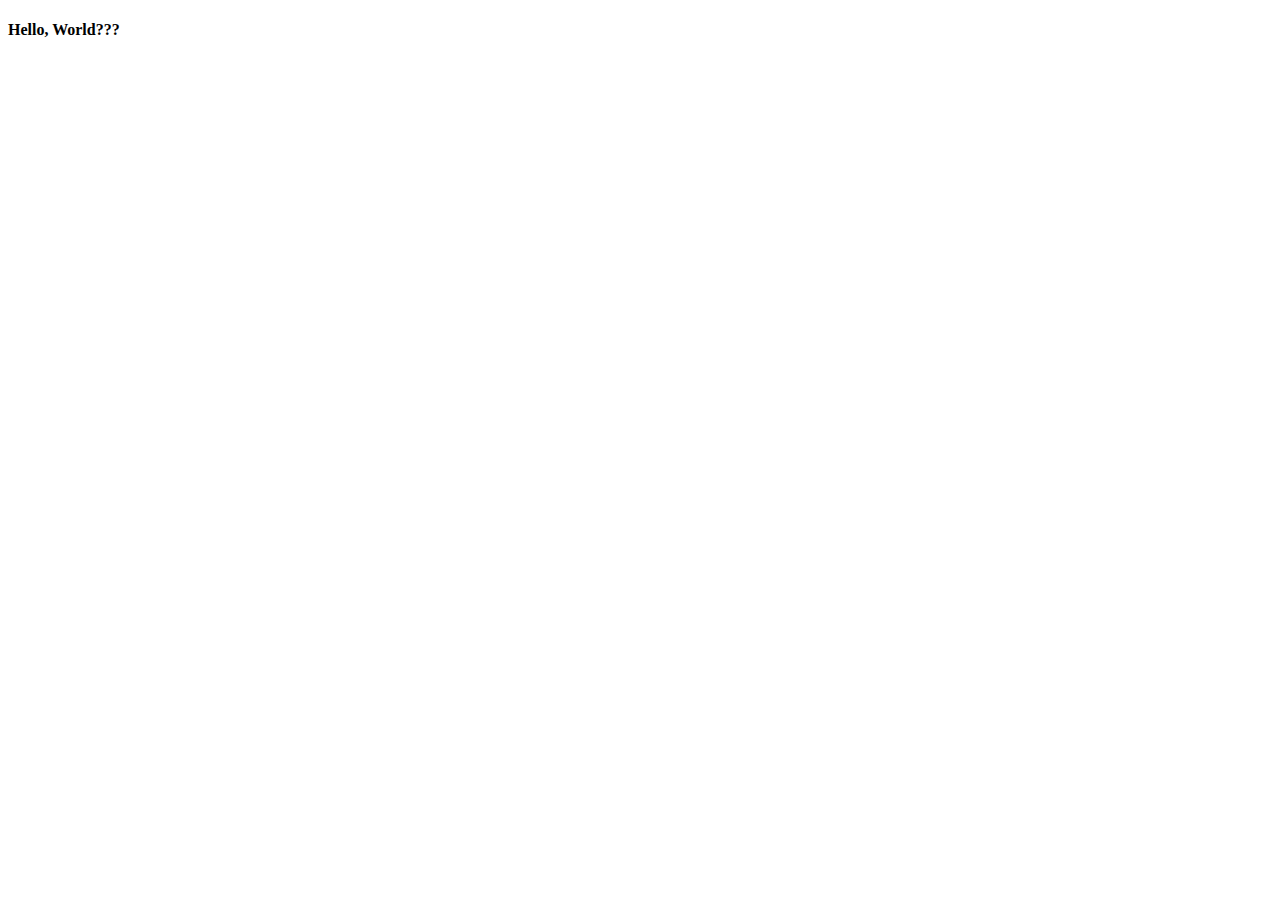
==== app/index.html @ 8bac8bb2 "initial commit" ====
<!DOCTYPE html>
<html>
<head lang="en">
    <meta charset="UTF-8">
    <title>Bloc Base Project</title>
    <link rel="stylesheet" href="/styles/main.css">
</head>
<body>
    <h4>Hello, World???</h4>
    <script src="/scripts/app.js"></script>
</body>
</html>
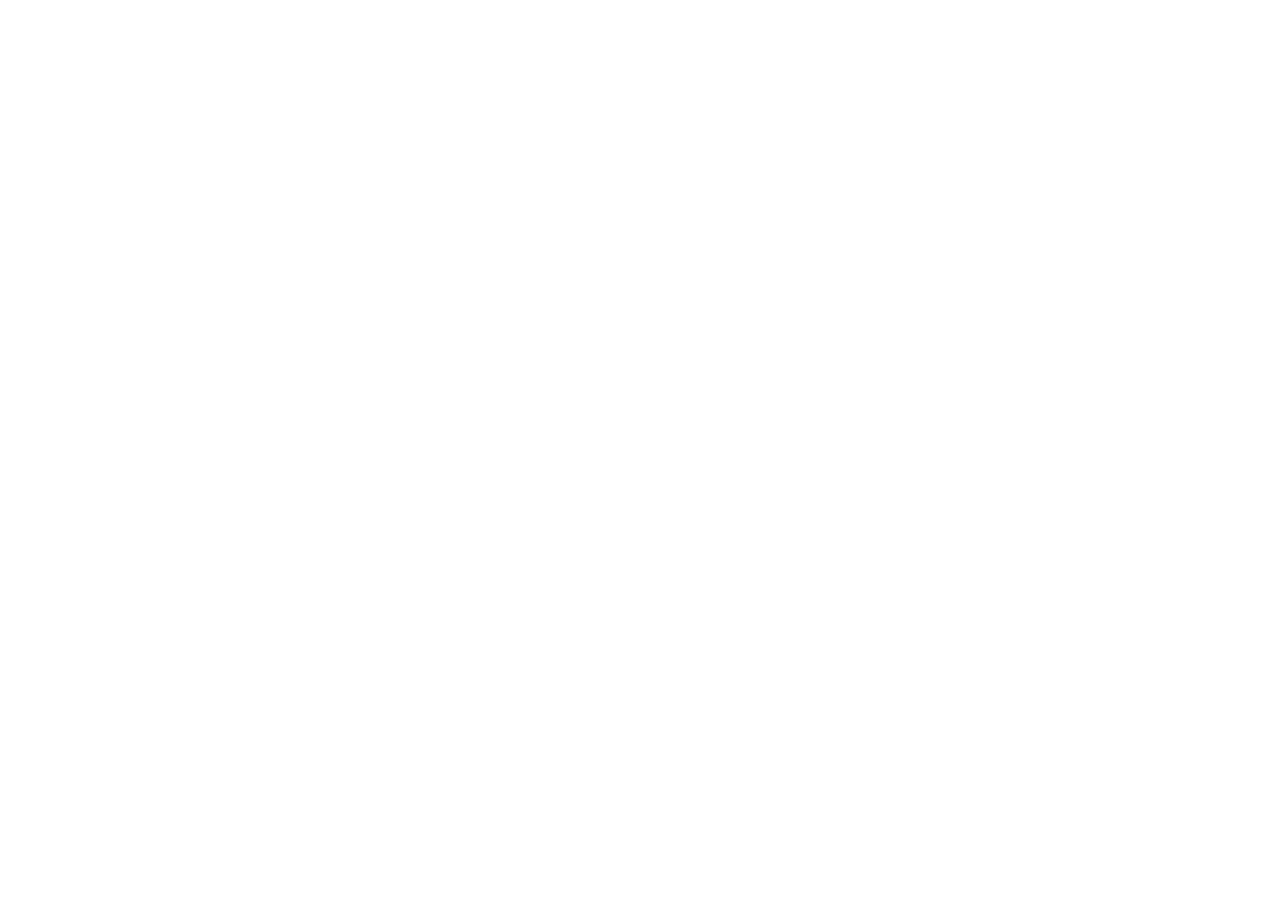
==== commit 9a5f1698: "Finished basic setup2" ====
--- a/app/index.html
+++ b/app/index.html
@@ -1,12 +1,39 @@
 <!DOCTYPE html>
-<html>
+<html ng-app="bloctime">
 <head lang="en">
-    <meta charset="UTF-8">
-    <title>Bloc Base Project</title>
-    <link rel="stylesheet" href="/styles/main.css">
+   <meta charset="UTF-8">
+   <title>Bloc Base Project</title>
+   <link rel="stylesheet" href="/styles/main.css">
 </head>
 <body>
-    <h4>Hello, World???</h4>
-    <script src="/scripts/app.js"></script>
+   <ui-view></ui-view>
+
+   <!-- Angular -->
+   <script src="https://ajax.googleapis.com/ajax/libs/angularjs/1.6.4/angular.min.js"></script>
+
+   <!-- AngularUI Router -->
+  <script src="https://cdnjs.cloudflare.com/ajax/libs/angular-ui-router/0.4.2/angular-ui-router.min.js"></script>
+
+   <!-- FireBase -->
+   <script src="https://www.gstatic.com/firebasejs/3.9.0/firebase.js"></script>
+   <!-- AngularFire -->
+   <script src="https://cdn.firebase.com/libs/angularfire/2.3.0/angularfire.min.js"></script>
+
+   <script src="https://www.gstatic.com/firebasejs/4.12.1/firebase.js"></script>
+   <script>
+    // Initialize Firebase
+    var config = {
+      apiKey: "AIzaSyDX3plpreuGe8C7HxgWzhyye2_Sp2cUUIw",
+      authDomain: "bloctime-e6648.firebaseapp.com",
+      databaseURL: "https://bloctime-e6648.firebaseio.com",
+      projectId: "bloctime-e6648",
+      storageBucket: "bloctime-e6648.appspot.com",
+      messagingSenderId: "1044893367246"
+    };
+    firebase.initializeApp(config);
+   </script>
+
+   <!-- Application Files -->
+   <script src="/scripts/app.js"></script>
 </body>
 </html>
